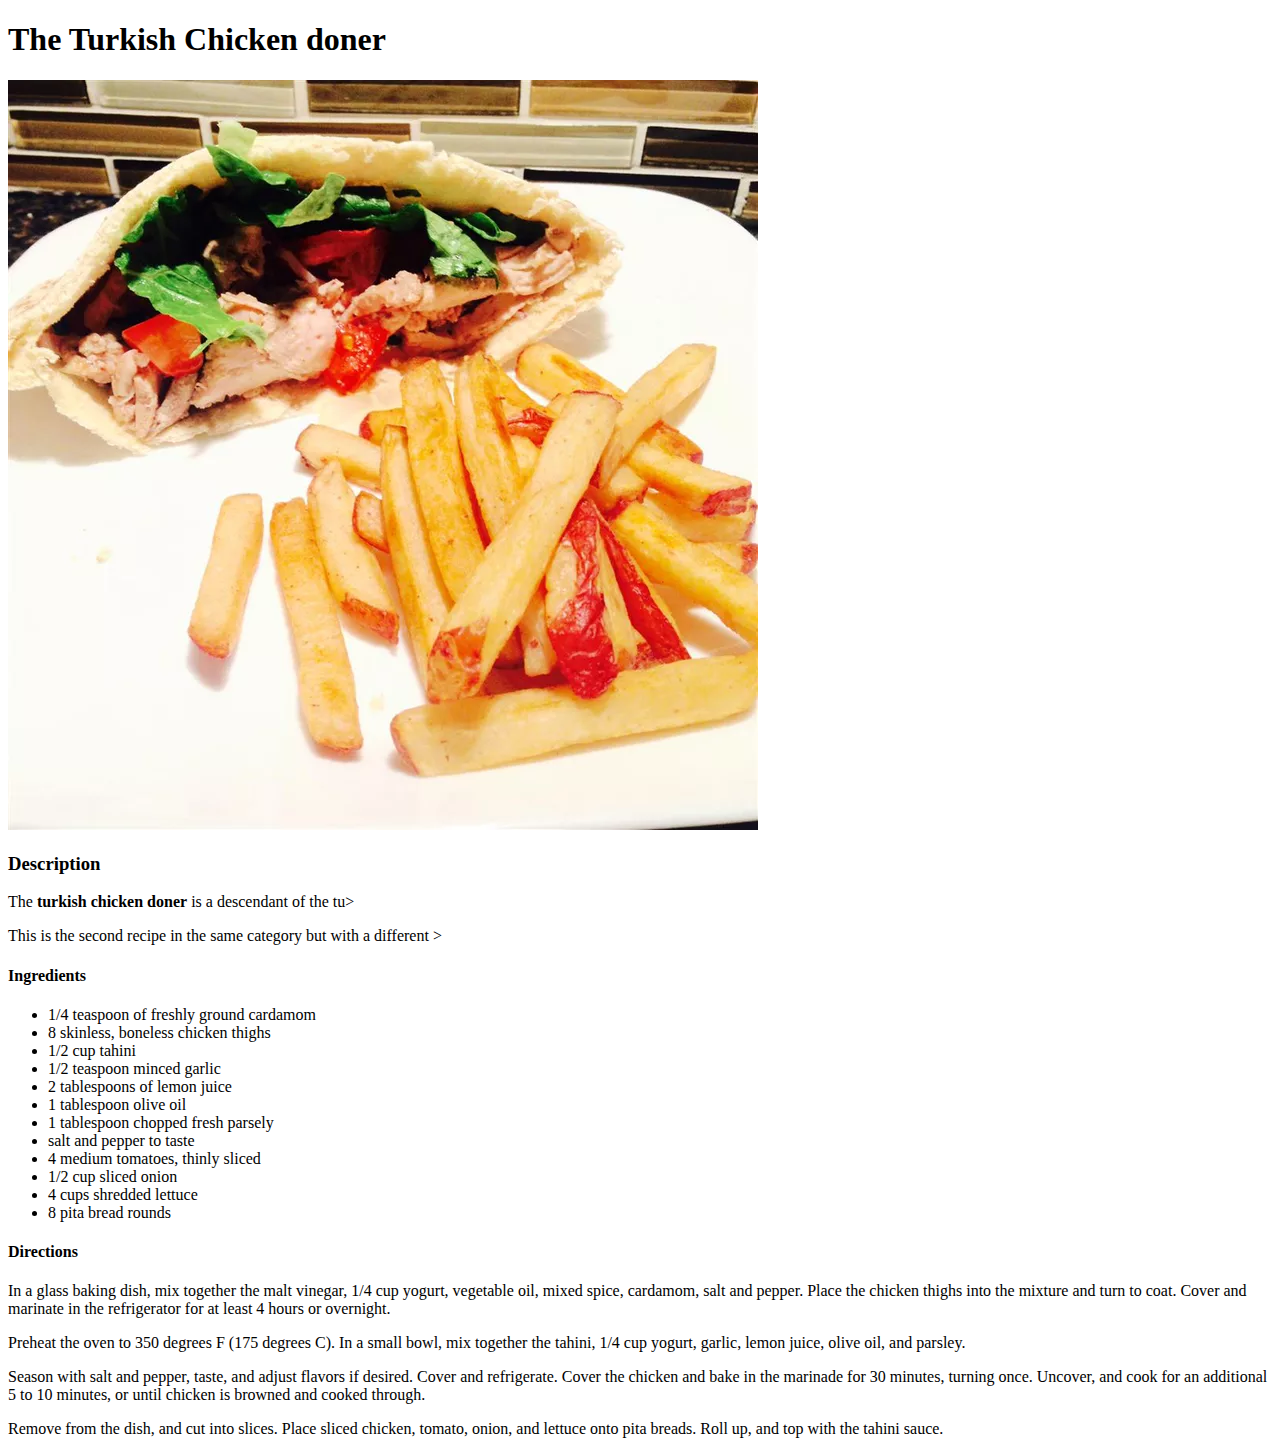
==== recipes/ChickenKebab.html @ db7d983b "modified and edited recipe pages" ====
<!DOCTYPE html>
<html lang="en">
    <head>
        <meta charset="UTF-8">
        <title>ChickenDoner</title>
    </head>

    <body>
        <h1>The Turkish Chicken doner</h3>
        <img src="/recipes/ChickenDoner.jpg">
        <h3>Description</h3>
        <p>The <strong>turkish chicken doner</strong> is a descendant of the tu>
        <p>This is the second recipe in the same category but with a different >

        <h4>Ingredients</h4>
        <ul>
            <li>1/4 teaspoon of freshly ground cardamom</li>
            <li>8 skinless, boneless chicken thighs</li>
            <li>1/2 cup tahini</li>
            <li>1/2 teaspoon minced garlic</li>
            <li>2 tablespoons of lemon juice</li>
            <li>1 tablespoon olive oil</li>
            <li>1 tablespoon chopped fresh parsely</li>
            <li>salt and pepper to taste</li>
            <li>4 medium tomatoes, thinly sliced</li>
            <li>1/2 cup sliced onion</li>
            <li>4 cups shredded lettuce</li>
            <li>8 pita bread rounds</li>
        </ul>

        <h4>Directions</h4>
        <p>In a glass baking dish, mix together the malt vinegar, 1/4 cup yogurt, vegetable oil, mixed spice, cardamom, salt and pepper. Place the chicken thighs into the mixture and turn to coat. Cover and marinate in the refrigerator for at least 4 hours or overnight.

        </p><p>Preheat the oven to 350 degrees F (175 degrees C). In a small bowl, mix together the tahini, 1/4 cup yogurt, garlic, lemon juice, olive oil, and parsley.</p><p>Season with salt and pepper, taste, and adjust flavors if desired. Cover and refrigerate.
            
            Cover the chicken and bake in the marinade for 30 minutes, turning once. Uncover, and cook for an additional 5 to 10 minutes, or until chicken is browned and cooked through.</p> <p>Remove from the dish, and cut into slices.
            
            Place sliced chicken, tomato, onion, and lettuce onto pita breads. Roll up, and top with the tahini sauce.</p>
    </body>
</html>
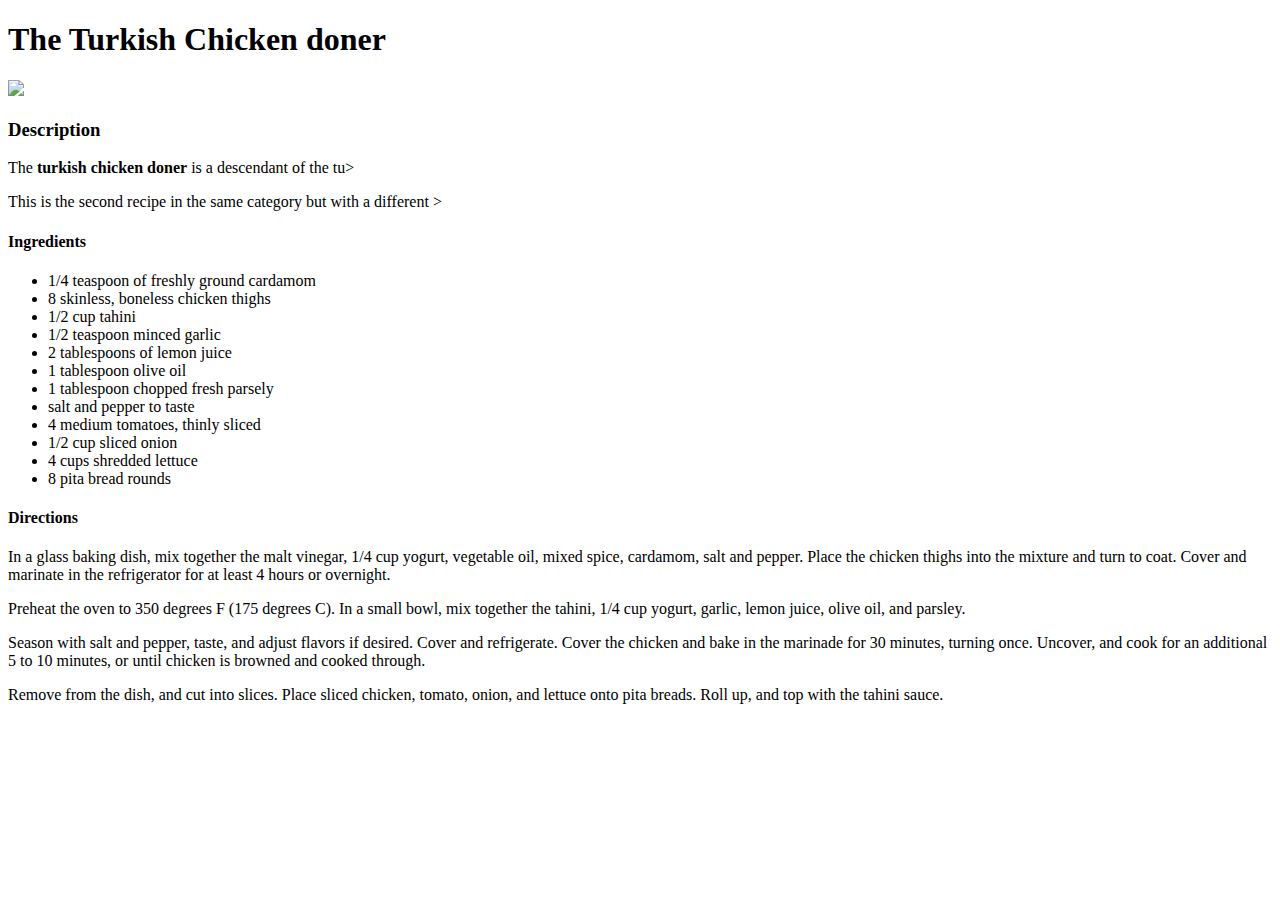
==== commit 0662cabb: "edited links to recipe pages" ====
--- a/recipes/ChickenKebab.html
+++ b/recipes/ChickenKebab.html
@@ -7,7 +7,7 @@
 
     <body>
         <h1>The Turkish Chicken doner</h3>
-        <img src="/recipes/ChickenDoner.jpg">
+        <img src="./recipes/ChickenDoner.jpg">
         <h3>Description</h3>
         <p>The <strong>turkish chicken doner</strong> is a descendant of the tu>
         <p>This is the second recipe in the same category but with a different >
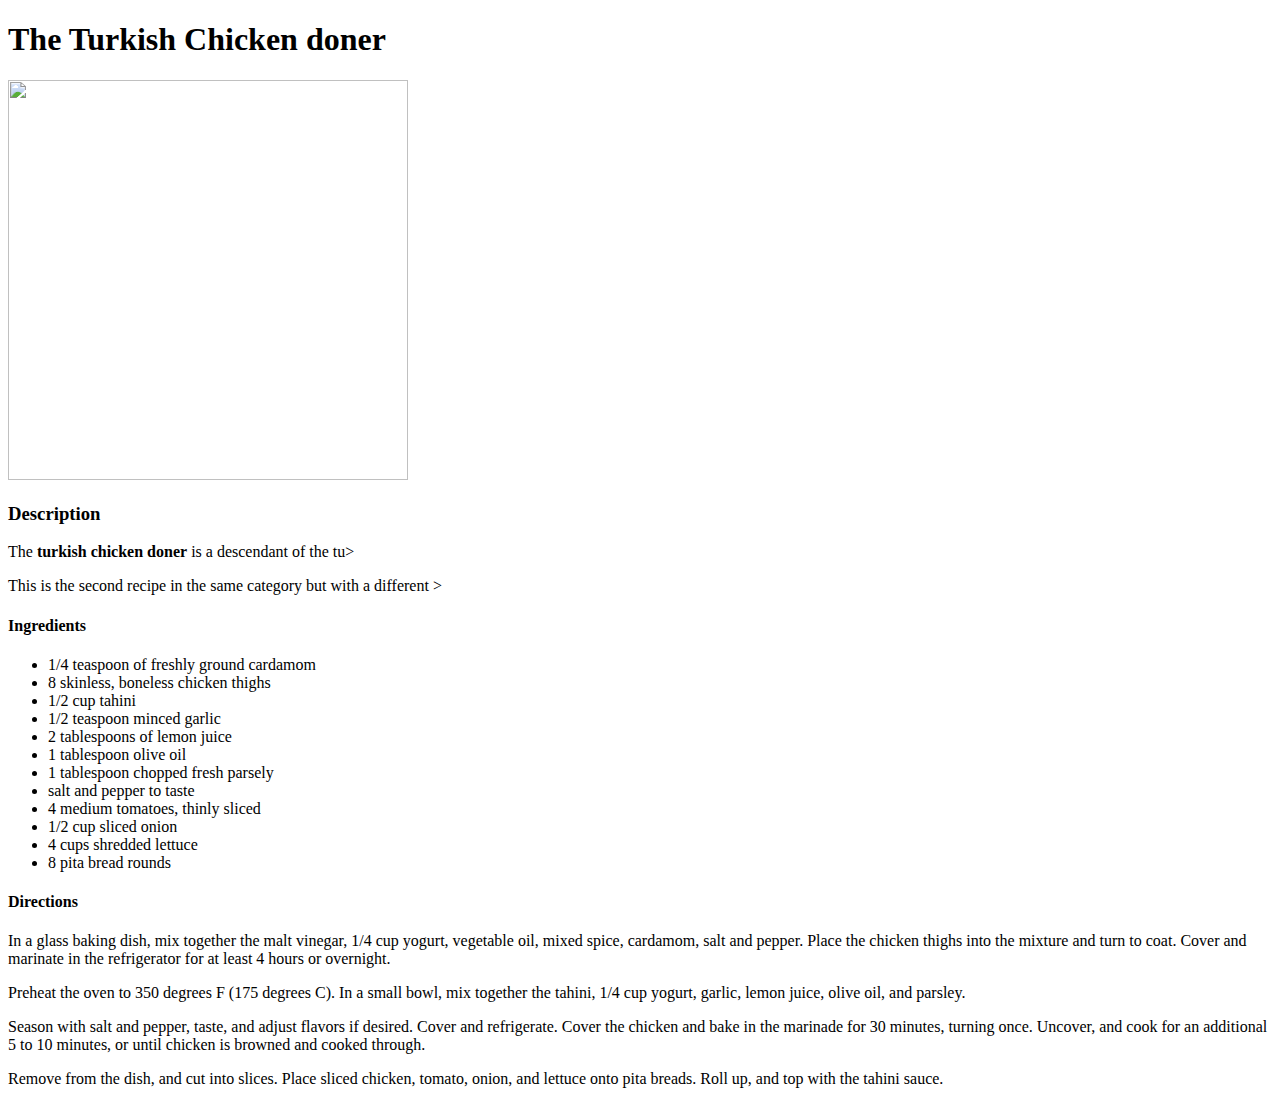
==== commit fbc0c27a: "added size of images in the recipe pages" ====
--- a/recipes/ChickenKebab.html
+++ b/recipes/ChickenKebab.html
@@ -7,7 +7,7 @@
 
     <body>
         <h1>The Turkish Chicken doner</h3>
-        <img src="./recipes/ChickenDoner.jpg">
+        <img src="./recipes/ChickenDoner.jpg" height="400" width="400">
         <h3>Description</h3>
         <p>The <strong>turkish chicken doner</strong> is a descendant of the tu>
         <p>This is the second recipe in the same category but with a different >
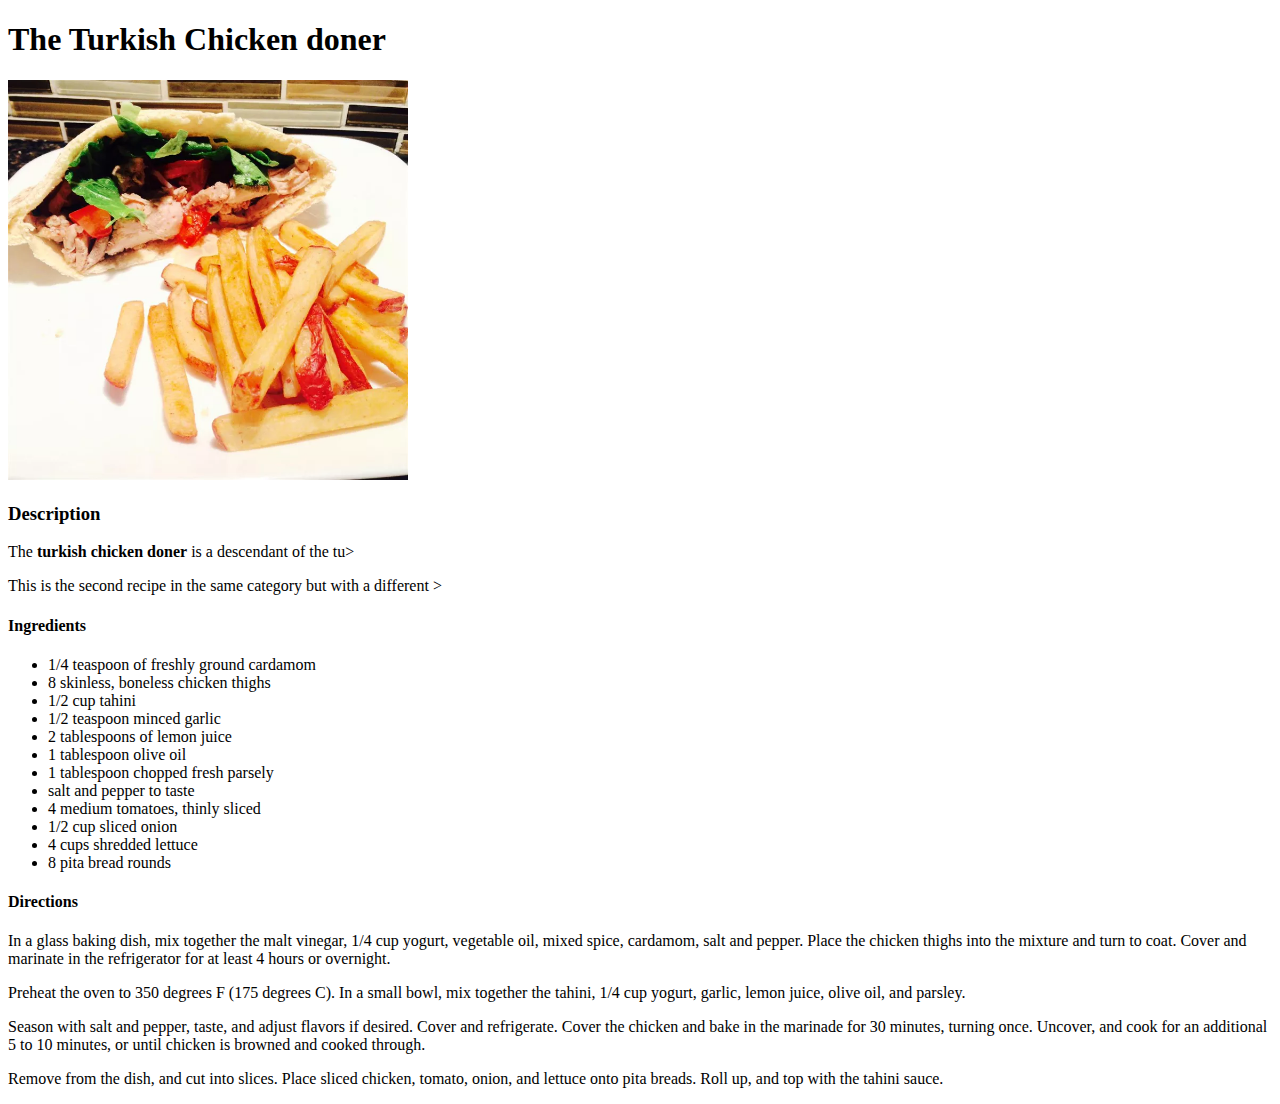
==== commit bd39f5a1: "trying to sort issue of image not displaying html" ====
--- a/recipes/ChickenKebab.html
+++ b/recipes/ChickenKebab.html
@@ -7,7 +7,7 @@
 
     <body>
         <h1>The Turkish Chicken doner</h3>
-        <img src="./recipes/ChickenDoner.jpg" height="400" width="400">
+        <img src="../recipes/ChickenDoner.jpg" height="400" width="400">
         <h3>Description</h3>
         <p>The <strong>turkish chicken doner</strong> is a descendant of the tu>
         <p>This is the second recipe in the same category but with a different >
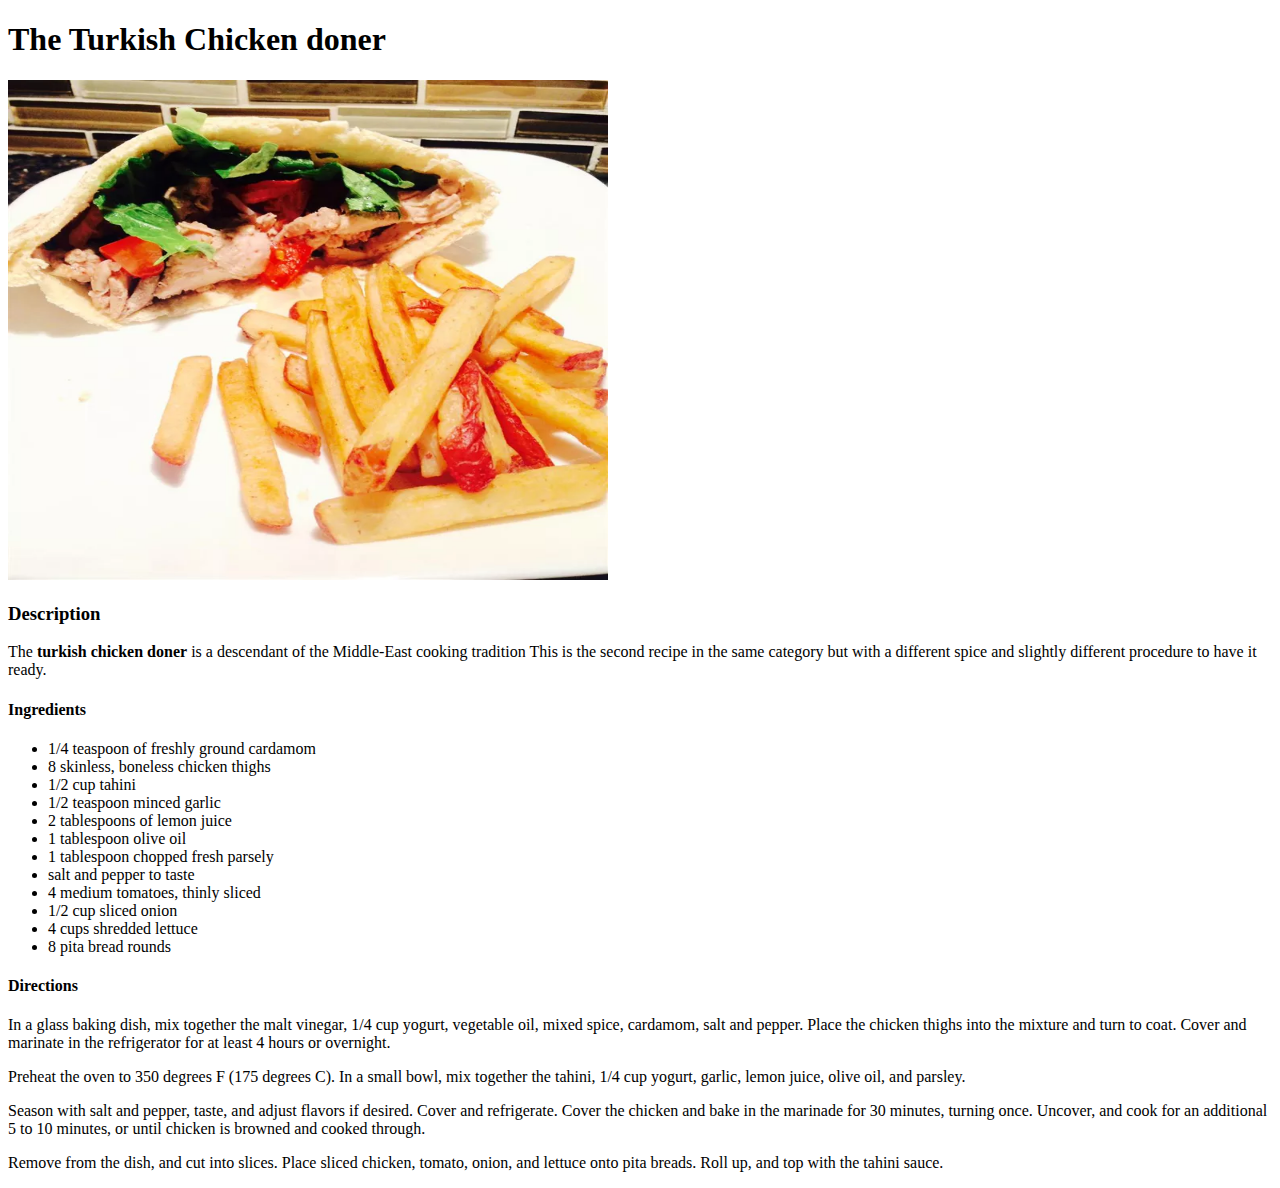
==== commit 4bfd8d2b: "edited typos and size of images in recipe pages" ====
--- a/recipes/ChickenKebab.html
+++ b/recipes/ChickenKebab.html
@@ -7,10 +7,10 @@
 
     <body>
         <h1>The Turkish Chicken doner</h3>
-        <img src="../recipes/ChickenDoner.jpg" height="400" width="400">
+        <img src="../recipes/ChickenDoner.jpg" height="500" width="600">
         <h3>Description</h3>
-        <p>The <strong>turkish chicken doner</strong> is a descendant of the tu>
-        <p>This is the second recipe in the same category but with a different >
+        <p>The <strong>turkish chicken doner</strong> is a descendant of the Middle-East cooking tradition
+        This is the second recipe in the same category but with a different spice and slightly different procedure to have it ready.</p>
 
         <h4>Ingredients</h4>
         <ul>
